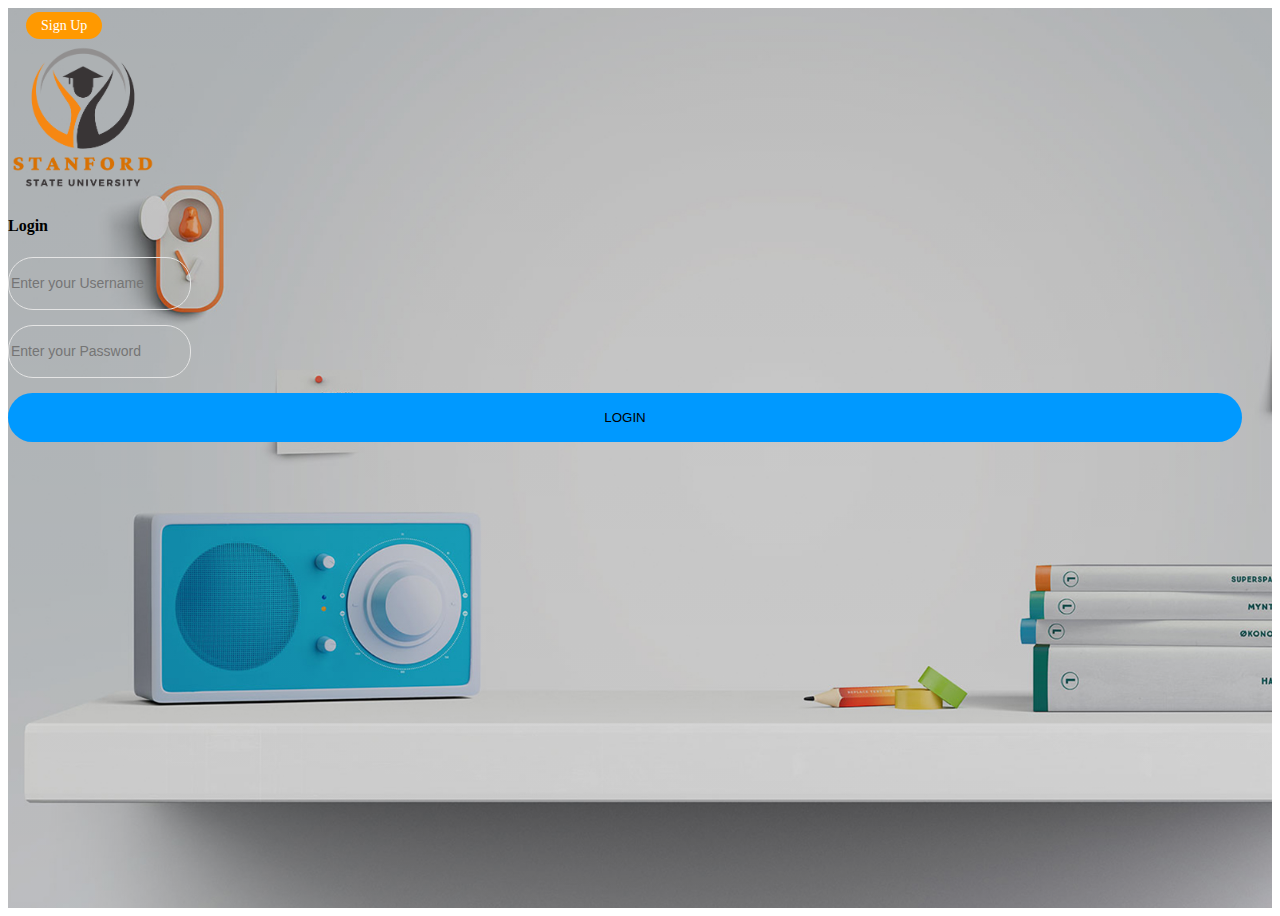
==== index.html @ 0b3e4722 "add the design xd" ====
<!DOCTYPE html>
<html lang="en">
<head>
    <meta charset="UTF-8">
    <meta http-equiv="X-UA-Compatible" content="IE=edge">
    <meta name="viewport" content="width=device-width, initial-scale=1.0">
    <meta name="description" content=" school management">
    <link href="https://cdn.jsdelivr.net/npm/bootstrap@5.1.3/dist/css/bootstrap.min.css" rel="stylesheet" integrity="sha384-1BmE4kWBq78iYhFldvKuhfTAU6auU8tT94WrHftjDbrCEXSU1oBoqyl2QvZ6jIW3" crossorigin="anonymous">
    <script src="https://cdn.jsdelivr.net/npm/@popperjs/core@2.10.2/dist/umd/popper.min.js" integrity="sha384-7+zCNj/IqJ95wo16oMtfsKbZ9ccEh31eOz1HGyDuCQ6wgnyJNSYdrPa03rtR1zdB" crossorigin="anonymous"></script>
    <script src="https://cdn.jsdelivr.net/npm/bootstrap@5.1.3/dist/js/bootstrap.min.js" integrity="sha384-QJHtvGhmr9XOIpI6YVutG+2QOK9T+ZnN4kzFN1RtK3zEFEIsxhlmWl5/YESvpZ13" crossorigin="anonymous"></script>
    <link rel="stylesheet" href="style.css">
    <title>Login</title>
</head>
<body>
    <main class="background-login">
        <div class="d-flex justify-content-end align-items-center button1">
            <a href="#">Sign Up</a>
        </div>
        <div class="container">
            <div class="row">
                <div class="col-md-5 col-10 offset-md-3">
                    <div class="text-center mt-4 mb-2 ">
                        <img src="images/Salford.png" alt="logo" class="img-fluid" width="150px">
                        <h4 class="text-white">Login</h4>
                    </div>
                    <div class="card-body">
                        <form action="login.php" method="post">
                            <div class="form-group">
                                <input type="text" name="username" id="username" placeholder="Enter your Username" class="form-control">
                            </div>
                            <div class="form-group">
                                <input type="password" name="password" id="password" placeholder="Enter your Password" class="form-control">
                            </div>
                            <div class="form-group d-flex justify-content-center">
                                <input  type="submit" class="form-control signin_w btn-primary fw-bold" value="LOGIN" >
                            </div>
                        </form>
                    </div>
                </div>
            </div>
        </div>
    </main>
</body>
</html>
---- style.css ----
:root{
    --blue1: #0099ff;
    --orange1 : #ff9900;
}

.background-login{
    height: 100vh;
    background:linear-gradient(rgba(0, 0, 0, 0.192) , rgba(0, 0, 0, 0.151)), url(./images/login.jpg);
    background-size: cover;
    top: 0;
    left: 0;
}
.form-group input , .form-group input:focus{
    border-radius: 25px;
    background-color: transparent;
    border: 1.5px solid rgb(228, 228, 228);
    height: 49px;
    margin-bottom: 15px;
}
.form-group input::placeholder{
    font-size: 14px;
}
.form-group input[type=submit]{
    background-color: var(--blue1);
    border: none;
}
.signin_w{
    width: calc(100% - 30px);
}
.button1{
    padding: 8px 18px;
}
.button1 a{
    background-color: var(--orange1);
    border: none;
    border-radius: 25px;
    height: 37px;
    padding: 6px 15px;
    font-weight: 500;
    text-decoration: none;
    color: white;
    font-size: 14px;

    
}
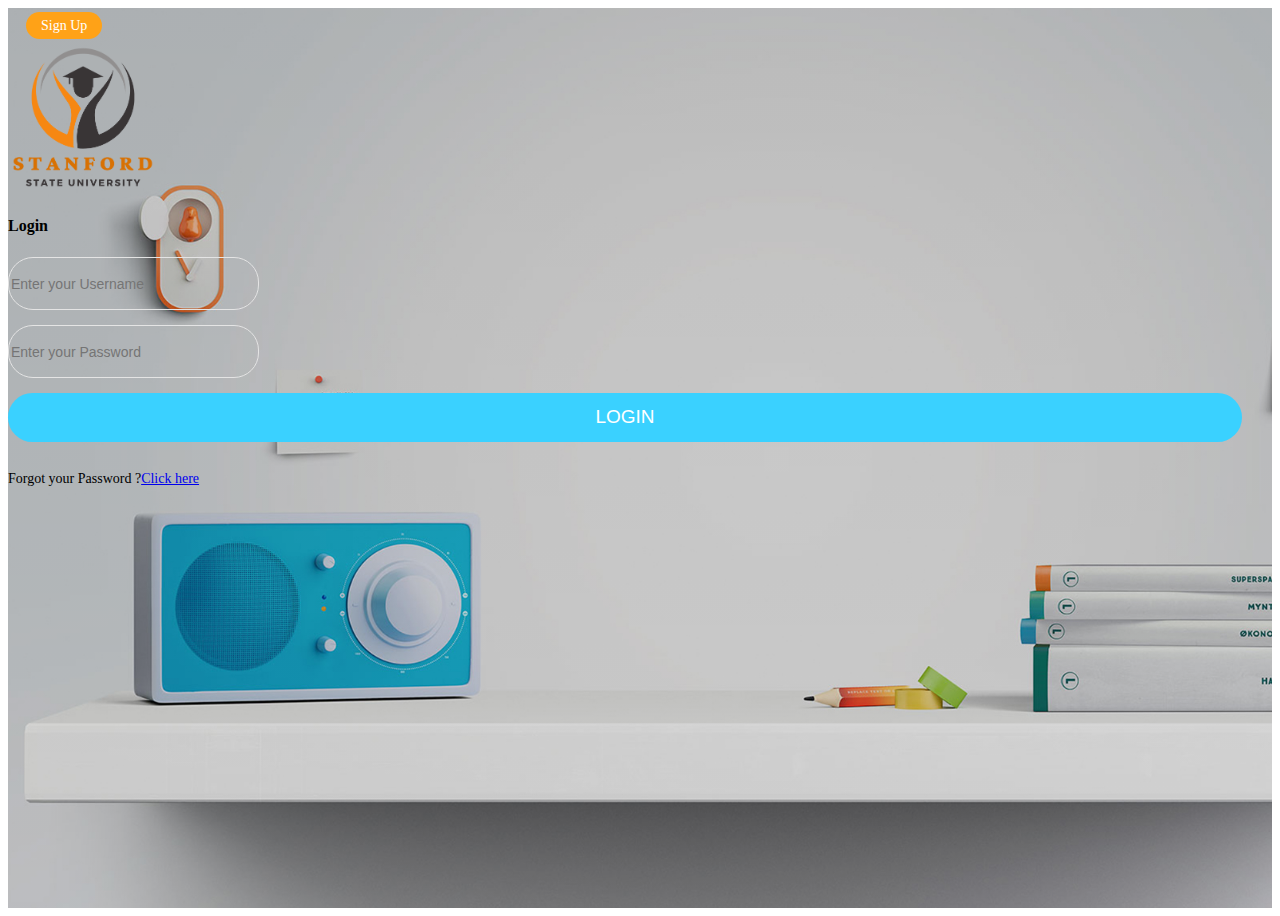
==== commit a12f1ee9: "add login and dashboard pages with their style css" ====
--- a/index.html
+++ b/index.html
@@ -13,14 +13,14 @@
 </head>
 <body>
     <main class="background-login">
-        <div class="d-flex justify-content-end align-items-center button1">
-            <a href="#">Sign Up</a>
+        <div class="d-flex justify-content-end align-items-center button1 ">
+            <a href="#" class="shadow">Sign Up</a>
         </div>
         <div class="container">
             <div class="row">
                 <div class="col-md-5 col-10 offset-md-3">
                     <div class="text-center mt-4 mb-2 ">
-                        <img src="images/Salford.png" alt="logo" class="img-fluid" width="150px">
+                        <img src="images/Salford.png" alt="logo" class="img-fluid mb-1" width="150px">
                         <h4 class="text-white">Login</h4>
                     </div>
                     <div class="card-body">
@@ -32,9 +32,12 @@
                                 <input type="password" name="password" id="password" placeholder="Enter your Password" class="form-control">
                             </div>
                             <div class="form-group d-flex justify-content-center">
-                                <input  type="submit" class="form-control signin_w btn-primary fw-bold" value="LOGIN" >
+                                <input  type="submit" class="form-control shadow signin_w btn-primary fw-700" value="LOGIN" >
                             </div>
                         </form>
+                        <div class="text-center pss_frgt fs-6 text-white">
+                            <p class="">Forgot your Password ?<a href="home.html">Click here</a></p>
+                        </div>
                     </div>
                 </div>
             </div>
--- a/style.css
+++ b/style.css
@@ -1,7 +1,9 @@
+@import url("https://cdn.jsdelivr.net/npm/bootstrap-icons@1.8.1/font/bootstrap-icons.css");
+
 
 :root{
-    --blue1: #0099ff;
-    --orange1 : #ff9900;
+    --blue1: #3ad1ff;
+    --orange1 : #ffa217;
 }
 
 .background-login{
@@ -17,13 +19,17 @@
     border: 1.5px solid rgb(228, 228, 228);
     height: 49px;
     margin-bottom: 15px;
+    color: var(--orange1);
+    font-size: 19px;
 }
 .form-group input::placeholder{
     font-size: 14px;
 }
 .form-group input[type=submit]{
     background-color: var(--blue1);
+    color: white;
     border: none;
+    
 }
 .signin_w{
     width: calc(100% - 30px);
@@ -41,6 +47,99 @@
     text-decoration: none;
     color: white;
     font-size: 14px;
-
-    
+}
+.pss_frgt p{
+    font-size: 14px;
+    margin-margin: 15px;
+}
+.pss_frgt p span{
+    color: var(--blue1);
+}
+sidebar{
+    position: fixed;
+    top: 0;
+    left: 0;
+    height: 100vh;
+    background-color: #f5f5f5;
+    z-index: -1;
+    transition: all 0.5s;
+    width: 17%;
+}
+.image_profile img{
+    width: 105px;
+    height: 105px;
+    border-radius: 50%;
+}
+.bg-blue{
+    background-color: var(--blue1);
+}
+.search input{
+    border-radius: 20px;
+    background-color: transparent;
+    border: 1.5px solid rgb(228, 228, 228);
+    padding: 4px;
+    padding-left: 6px;
+    font-size: 14px;
+    opacity: 0.7;
+}
+.search input:focus{
+    outline: none;
+}
+.search button{
+    background-color: transparent;
+    border: none;
+}
+.title_page h5{
+    color: var(--blue1);
+    font-size: 19px;
+    font-weight: 400;
+    margin: 0!important;
+}
+.title_page p{
+    font-size: 13px;
+}
+.static{
+    font-size: 19px;;
+    font-weight: 500;
+    margin-left: 7px;
+}
+.number_student{
+    color: rgb(0, 255, 242);
+}
+.prog_student{
+    background-color: rgb(0, 255, 242);
+}
+.number_teachers{
+    color: rgb(5, 155, 255);
+}
+.prog_teacher{
+    background-color: rgb(5, 155, 255);
+}
+.number_classes{
+    color: rgb(134, 28, 255);
+}
+.prog_classes{
+    background-color: rgb(134, 28, 255);
+}
+.number_admins{
+    color: rgb(255, 148, 27);
+}
+.prog_admins{
+    background-color: rgb(255, 148, 27);
+}
+.progress1{
+    width: 100%;
+    height: 10px;
+    background-color: #dddddd5d;
+    position: relative;
+    border-radius: 5px;
+ 
+}
+.progress_child{
+    position: absolute;
+    top: 0;
+    left: 0;
+    height: 10px;
+    width: 60% !important;
+    border-radius: 5px;
 }